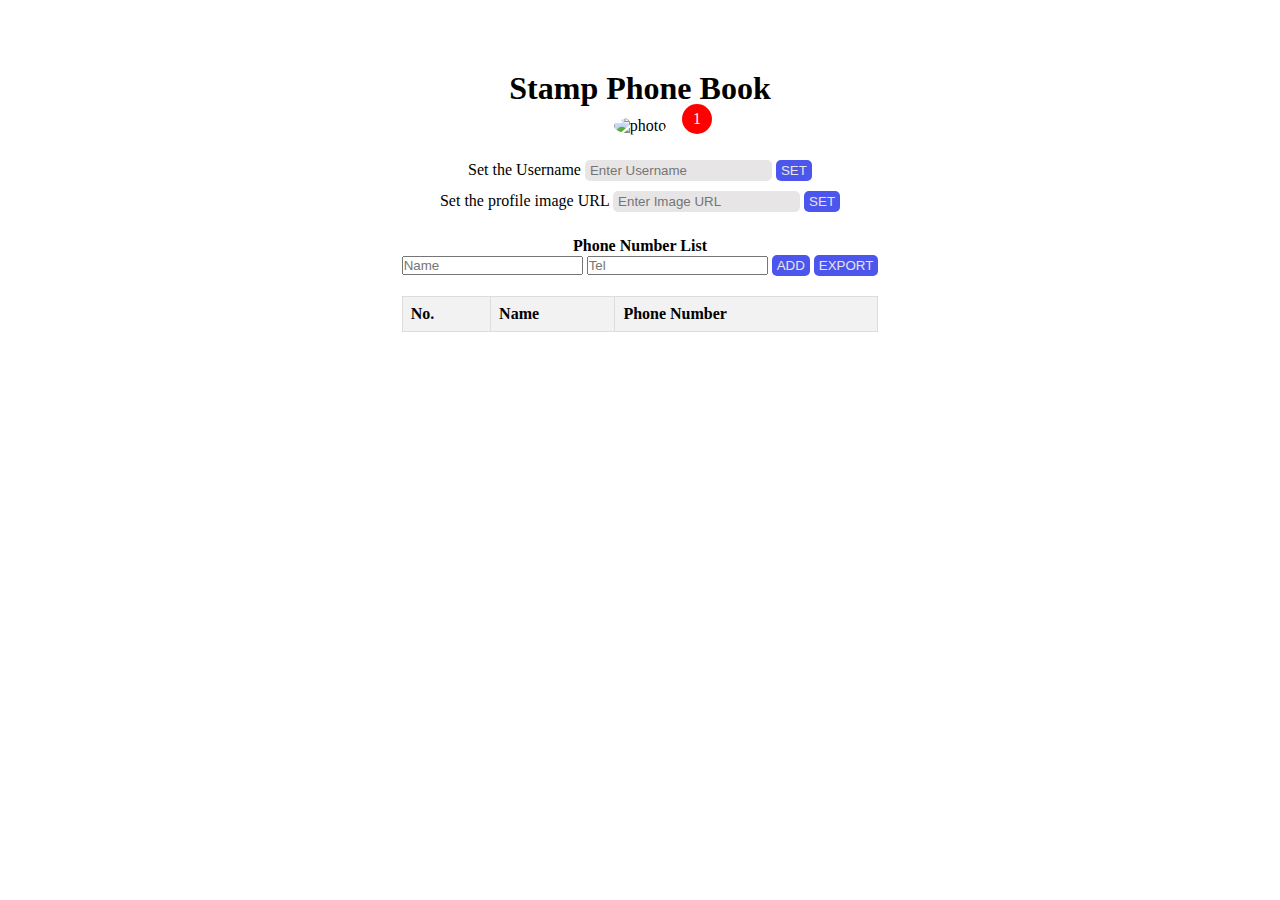
==== lab14.html @ 021293cd "add path lab14.html" ====
<!DOCTYPE html>
<html lang="en">
<head>
    <meta charset="UTF-8">
    <meta name="viewport" content="width=device-width, initial-scale=1.0">
    <title>Phone Number</title>

    <link rel="stylesheet" href="style_lab14.css">
</head>
<body>
    <div class="top">
        <div class="user-profile">
            <h1><span id="username">Stamp</span> Phone Book</h1>
            <div class="img-box">
                <img id="imgJa" src="https://i.pinimg.com/736x/96/1c/23/961c23af0084e62064c1ee6a6a9121ee.jpg" alt="photo">
                <div class="noti">1</div>
            </div>
        </div>
        <div class="form-input">
            <div class="username-input-form">
                <label for="">Set the Username</label>
                <input class="input" type="text" id="username-input" placeholder="Enter Username">
                <button onclick="setUsername()" class="btn">SET</button>
            </div>
            <div class="img-input-from">
                <label for="">Set the profile image URL</label>
                <input class="input" type="text" id="img-input" placeholder="Enter Image URL">
                <button onclick="setImg()" class="btn">SET</button>
            </div>
        </div>
    </div>
    <div class="bottom">
        <div class="form">
            <h4>Phone Number List</h4>
            <input type="text" placeholder="Name" id="name">
            <input type="text" placeholder="Tel" id="tel">
            <button onclick="addItem()" class="btn">ADD</button>
            <button onclick="saveCSV()" class="btn">EXPORT</button>
        </div>
        <table id="contactTable">
            <tr>
                <th>No.</th>
                <th>Name</th>
                <th>Phone Number</th>
            </tr>
        </table>
    </div>



    <script src="script.js"></script>
</body>
</html>
---- style_lab14.css ----
*{
    padding: 0;
    margin: 0;
    box-sizing: border-box;
}

body{
    display: flex;
    flex-direction: column;
    align-items: center;
    text-align: center;
    padding: 30px;
}

.top{
    padding: 20px;
}

.top .user-profile h1{
    margin-bottom: 10px;
}

.top .user-profile{
    margin: 20px;
}

img{
    border-radius: 50%;
    width: 183px;
    height: 183px;
    object-fit: cover;
}

.top .img-box{
    position: relative;
}
.top .img-box .noti{
    position: absolute;
    right: 30%;
    bottom: 3%;
    width: 30px;
    height: 30px;
    background-color: red;
    border-radius: 50%;
    display: flex;
    justify-content: center;
    align-items: center;
    color: aliceblue;
}

.input{
    border: none;
    background-color: #e7e5e5;
    padding: 3px 5px;
    margin: 5px 0;
    border-radius: 5px;
    outline: none;
}

.btn{
    cursor: pointer;
    border: none;
    padding: 3px 5px;
    background-color: rgb(76, 86, 236);
    color: #e7e5e5;
    border-radius: 5px;
    transition: 0.25s background-color ease-in-out;
}

.btn:hover{
    background-color: rgb(67, 41, 180);
}

table {
    margin-top: 20px;
    border-collapse: collapse;
    width:100%;
    max-width: 500px;
}

th, td {
    border: 1px solid #ddd;
    padding: 8px;
    text-align: left;
}

th {
    background-color: #f2f2f2;
}
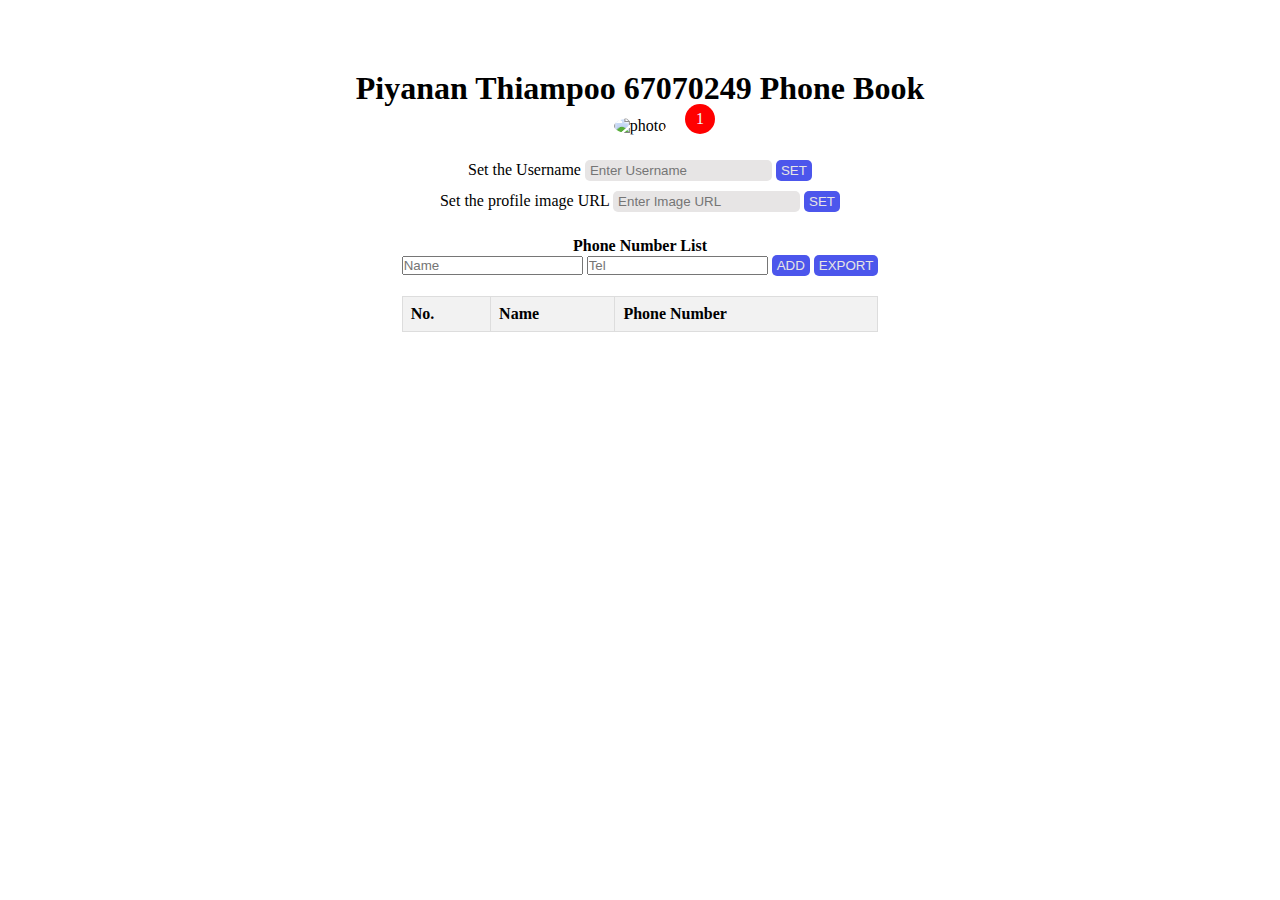
==== commit 4c222bd2: "edit lab14.html" ====
--- a/lab14.html
+++ b/lab14.html
@@ -10,7 +10,7 @@
 <body>
     <div class="top">
         <div class="user-profile">
-            <h1><span id="username">Stamp</span> Phone Book</h1>
+            <h1><a href="https://github.com/Stamp249" id="username">Piyanan Thiampoo 67070249</a> Phone Book</h1>
             <div class="img-box">
                 <img id="imgJa" src="https://i.pinimg.com/736x/96/1c/23/961c23af0084e62064c1ee6a6a9121ee.jpg" alt="photo">
                 <div class="noti">1</div>
--- a/style_lab14.css
+++ b/style_lab14.css
@@ -33,10 +33,12 @@
 
 .top .img-box{
     position: relative;
+    width: 250px;
+    margin: 0 auto;
 }
 .top .img-box .noti{
     position: absolute;
-    right: 30%;
+    right: 20%;
     bottom: 3%;
     width: 30px;
     height: 30px;
@@ -86,4 +88,15 @@
 
 th {
     background-color: #f2f2f2;
+}
+
+a{
+    color: black;
+    text-decoration: none;
+    transition: all 0.2s ease;
+}
+
+a:hover{
+    color: blue;
+    text-decoration: underline;
 }